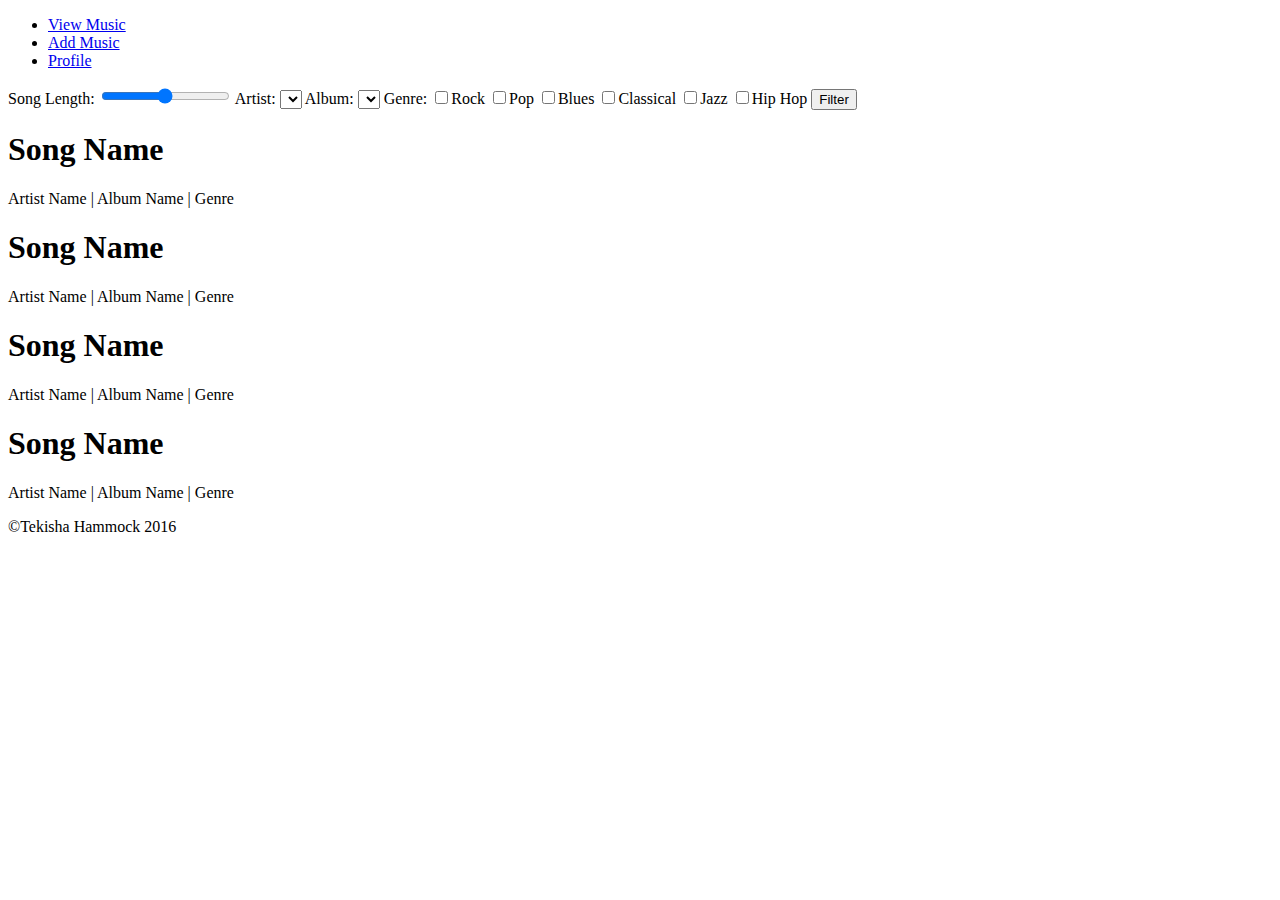
==== html/index.html @ cf37785d "add html frame and relevant files" ====
<!doctype html>

<html lang="en">
<head>
  <meta charset="utf-8">
  <title>Music History</title>
  <link rel="stylesheet" type="text/css" href="css/reset.css">
  <link rel="stylesheet" type="text/css" href="css/style.css">
</head>

<body>
	<header>
    <nav class="top-nav">
      <ul>
        <li><a href="index.html" title="view-music">View Music</a></li>
        <li><a href="add-music.html" title="add-music">Add Music</a></li>
        <li><a href="profile.html" title="profile">Profile</a></li>
      </ul>
    </nav>
  </header>
  <article class="main">
    <section class="left-nav">
      <label for="song-length">Song Length:</label>
      <input type="range" id="song length" name="song-length" min="0" max="360" step="60"></input>
      <label for="artist-select">Artist:</label>
      <select id="artist-select" name="artist">
        <option value=""></option>
        <option value=""></option>
        <option value=""></option>
        <option value=""></option>
        <option value=""></option>
        <option value=""></option>
        <option value=""></option>
        <option value=""></option>
        <option value=""></option>
        <option value=""></option>
      </select>
      <label for="album-select">Album:</label>
      <select id="album-select" name="album">
        <option value=""></option>
        <option value=""></option>
        <option value=""></option>
        <option value=""></option>
        <option value=""></option>
        <option value=""></option>
        <option value=""></option>
        <option value=""></option>
        <option value=""></option>
        <option value=""></option>
      </select>
      <label for="genre-checkbox">Genre:</label>
        <input type="checkbox" name="rock" value="rock">Rock</input>
        <input type="checkbox" name="pop" value="pop">Pop</input>
        <input type="checkbox" name="blues" value="blues">Blues</input>
        <input type="checkbox" name="classical" value="classical">Classical</input>
        <input type="checkbox" name="jazz" value="jazz">Jazz</input>
        <input type="checkbox" name="hip-hop" value="hip-hop">Hip Hop</input>
      <button type="filter">Filter</button>
    </section>
    <section class="main-body">
      <div>
        <h1>Song Name</h1>
        <p>Artist Name  |  Album Name  |  Genre</p>
      </div>
      <div>
        <h1>Song Name</h1>
        <p>Artist Name  |  Album Name  |  Genre</p>
      </div>
      <div>
        <h1>Song Name</h1>
        <p>Artist Name  |  Album Name  |  Genre</p>
      </div>
      <div>
        <h1>Song Name</h1>
        <p>Artist Name  |  Album Name  |  Genre</p>
      </div>
    </section>
  </article>
  <footer>
    <p>&copy;Tekisha Hammock 2016</p>
  </footer>
</body>
</html>
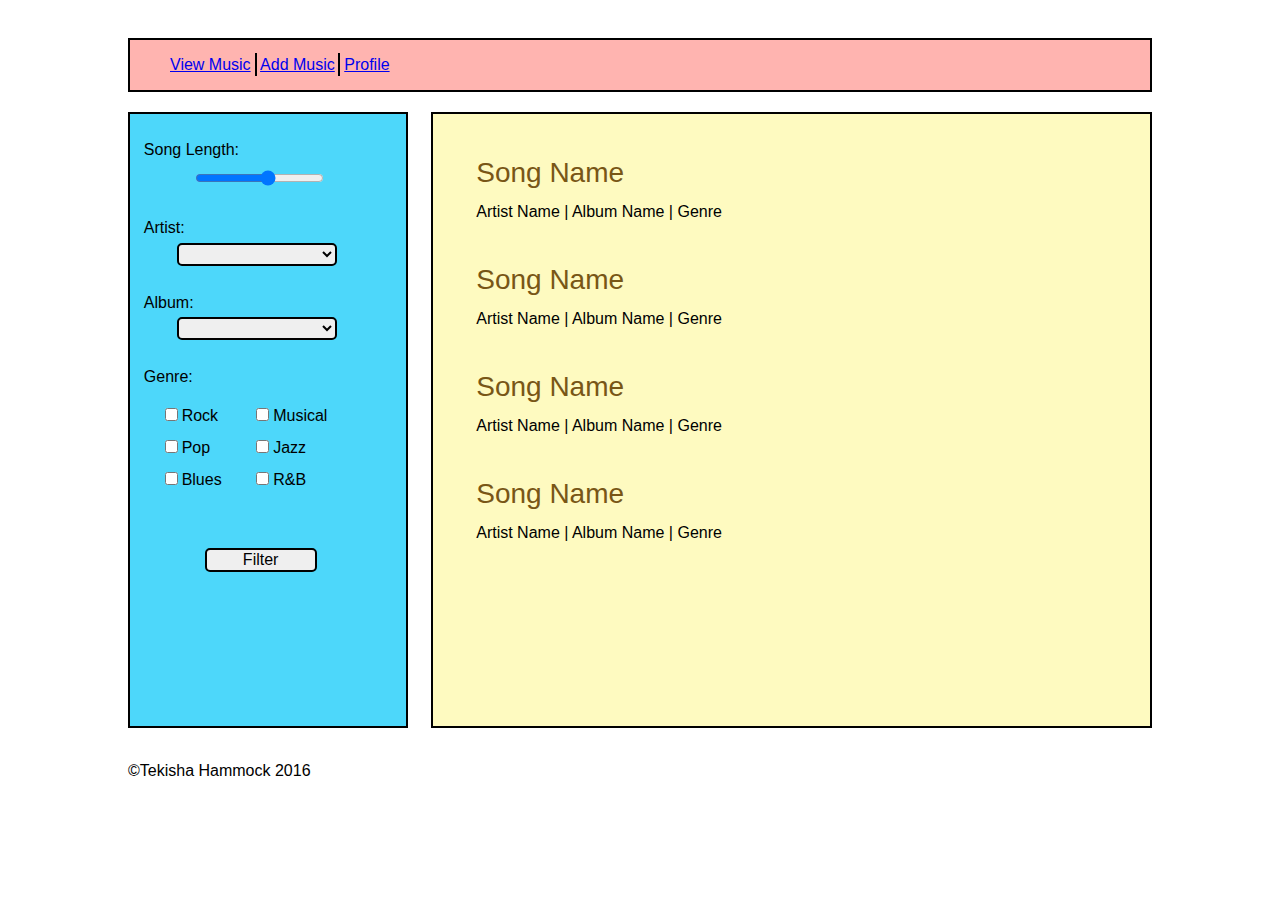
==== commit 9a77717e: "style finished for index.html, finished this section of assignment" ====
--- a/html/index.html
+++ b/html/index.html
@@ -9,6 +9,7 @@
 </head>
 
 <body>
+  <!-- HEADER -->
 	<header>
     <nav class="top-nav">
       <ul>
@@ -18,59 +19,93 @@
       </ul>
     </nav>
   </header>
+  <!-- MAIN -->
   <article class="main">
+  <!-- LEFT-NAV -->
     <section class="left-nav">
-      <label for="song-length">Song Length:</label>
-      <input type="range" id="song length" name="song-length" min="0" max="360" step="60"></input>
-      <label for="artist-select">Artist:</label>
-      <select id="artist-select" name="artist">
-        <option value=""></option>
-        <option value=""></option>
-        <option value=""></option>
-        <option value=""></option>
-        <option value=""></option>
-        <option value=""></option>
-        <option value=""></option>
-        <option value=""></option>
-        <option value=""></option>
-        <option value=""></option>
-      </select>
-      <label for="album-select">Album:</label>
-      <select id="album-select" name="album">
-        <option value=""></option>
-        <option value=""></option>
-        <option value=""></option>
-        <option value=""></option>
-        <option value=""></option>
-        <option value=""></option>
-        <option value=""></option>
-        <option value=""></option>
-        <option value=""></option>
-        <option value=""></option>
-      </select>
-      <label for="genre-checkbox">Genre:</label>
-        <input type="checkbox" name="rock" value="rock">Rock</input>
-        <input type="checkbox" name="pop" value="pop">Pop</input>
-        <input type="checkbox" name="blues" value="blues">Blues</input>
-        <input type="checkbox" name="classical" value="classical">Classical</input>
-        <input type="checkbox" name="jazz" value="jazz">Jazz</input>
-        <input type="checkbox" name="hip-hop" value="hip-hop">Hip Hop</input>
+      <div class="song-length">
+        <!-- SONG LENGTH -->
+        <label for="song-length">Song Length:</label>
+        <input type="range" id="song-length" name="song-length" min="0" max="420" step="60"></input>
+      </div>
+      <div class="artist">
+        <!-- ARTIST SELECT -->
+        <label for="artist-select">Artist:</label>
+        <select id="artist-select" name="artist">
+          <option value=""></option>
+          <option value="andrew-lloyd-webber">Andrew Lloyd Webber</option>
+          <option value="billie-holiday">Billie Holiday</option>
+          <option value="cascada">Cascada</option>
+          <option value="daft-punk">Daft Punk</option>
+          <option value="damn-yankees">Damn Yankees</option>
+          <option value="erykah-badu">Erykah Badu</option>
+          <option value="jonathan-larson">Jonathan Larson</option>}
+          <option value="la-roux">La Roux</option>
+          <option value="lauryn-hill">Lauryn Hill</option>
+          <option value="prince">Prince</option>
+        </select>
+      </div>
+      <div class="album">
+        <!-- ALBUM SELECT -->
+        <label for="album-select">Album:</label>
+        <select id="album-select" name="album">
+          <option value=""></option>
+          <option value="baduizm">Baduizm</option>
+          <option value="billie-holiday-greatest-hits">Billie Holiday - Greatest Hits</option>
+          <option value="damn-yankees">Damn Yankees</option>
+          <option value="everytime-we-touch">Everytime We Touch</option>
+          <option value="la-roux">La Roux</option>
+          <option value="the-miseducation-of-lauryn-hill">the Miseducation of Lauryn Hill</option>
+          <option value="the-phantom-of-the-opera-soundtrack">the Phantom of the Opera - Soundtrack</option>
+          <option value="purple-rain">Purple Rain</option>
+          <option value="random-access-memories">Random Access Memories</option>
+          <option value="rent-the-soundtrack">Rent - Soundtrack</option>
+        </select>
+      </div>
+      <div>
+        <!-- GENRE CHECKBOX -->
+        <label for="genre-checkbox">Genre:</label>
+        <div class="genre">
+          <div class="check-row-1">
+            <label for="rock">
+              <input type="checkbox" id="rock" name="rock" value="rock">Rock</input>
+            </label>
+            <label for="pop">
+              <input type="checkbox" id="pop" name="pop" value="pop">Pop</input>
+            </label>
+            <label for="blues">
+              <input type="checkbox" id="blues" name="blues" value="blues">Blues</input>
+            </label>
+          </div>
+          <div class="check-row-2">
+            <label for="musical">
+              <input type="checkbox" id="musical" name="musical" value="musical">Musical</input>
+            </label>
+            <label for="jazz">
+              <input type="checkbox" id="" name="jazz" value="jazz">Jazz</input>
+            </label>
+            <label for="r-b">
+              <input type="checkbox" id="r-b" name="r-b" value="r-b">R&B</input>
+            </label>
+          </div>
+        </div>
+      </div>
       <button type="filter">Filter</button>
     </section>
     <section class="main-body">
-      <div>
+      <div class="fav-song">
         <h1>Song Name</h1>
         <p>Artist Name  |  Album Name  |  Genre</p>
       </div>
-      <div>
+      <div class="fav-song">
         <h1>Song Name</h1>
         <p>Artist Name  |  Album Name  |  Genre</p>
       </div>
-      <div>
+      <div class="fav-song">
         <h1>Song Name</h1>
         <p>Artist Name  |  Album Name  |  Genre</p>
       </div>
-      <div>
+      <div class="fav-song">
         <h1>Song Name</h1>
         <p>Artist Name  |  Album Name  |  Genre</p>
       </div>
@@ -80,4 +115,4 @@
     <p>&copy;Tekisha Hammock 2016</p>
   </footer>
 </body>
-</html>
+</html>--- a/html/css/style.css
+++ b/html/css/style.css
@@ -0,0 +1,127 @@
+/*===============================
+ CSS STYLESHEET MUSIC HISTORY
+=================================*/
+
+/* TOP-NAV STYLES */
+
+.top-nav {
+	border: 2px solid black;
+	align-self: center;
+	margin: 3% 10% 1.5%;
+	background-color: #FFB4B0;
+}
+
+.top-nav li {
+  display: inline;
+}
+
+.top-nav li:nth-child(2) {
+  border-left: 2px solid black;
+  border-right: 2px solid black;
+  padding: 3px;
+}
+
+/* MAIN ALL STYLES */
+
+.main {
+  margin: 0 10%;
+  height: 68vh;
+ }
+
+ /* LEFT-NAV STYLES */
+
+.left-nav {
+ 	border: 2px solid black;
+ 	background-color: #4DD7FA;
+  display: inline-block;
+  float: left;
+  width: 27%;
+  margin-right: 1.5%;
+  height: 100%;
+}
+
+.left-nav label {
+  display: block;
+  margin: 10% 5% 2%;
+}
+
+#song-length {
+  margin: 2% 23.5%;
+}
+
+#artist-select,
+#album-select {
+  width: 10em;
+  border: 2px solid black;
+  border-radius: 5px;
+  margin: 0 17%;
+}
+
+.genre {
+  display: block;
+  width: 90%;
+  height: 15vh;
+  margin: 5% 0 5% 10%;
+}
+
+.genre input {
+  margin: 0 0.25em 0 0;
+}
+
+.check-row-1 {
+  display: inline-block;
+  width: 35%;
+  height: 100%;
+}
+
+.check-row-2 {
+  display: inline-block;
+  width: 55%;
+  height: 100%;
+}
+
+.check-row-1 label,
+.check-row-2 label {
+  margin: 0;
+  padding: 7px;
+}
+
+button {
+  margin: 0 27%;
+  width: 7em;
+  border: 2px solid black;
+  border-radius: 5px;
+}
+
+/* MAIN BODY STYLES */
+
+.main-body {
+  border: 2px solid black;
+  background-color: #FEFAC0;
+  display: inline-block;
+  float: right;
+  width: 70%;
+  height: 100%;
+}
+
+.fav-song {
+  margin: 6%;
+}
+
+.fav-song h1 {
+  font-weight: 100;
+  font-size: 1.75em;
+  margin: 0.5em 0;
+  color: #785616;
+}
+
+.fav-song p {
+  margin: 0;
+}
+
+/* FOOTTER */
+
+footer {
+  clear: both;
+  margin: 3% 10%;
+}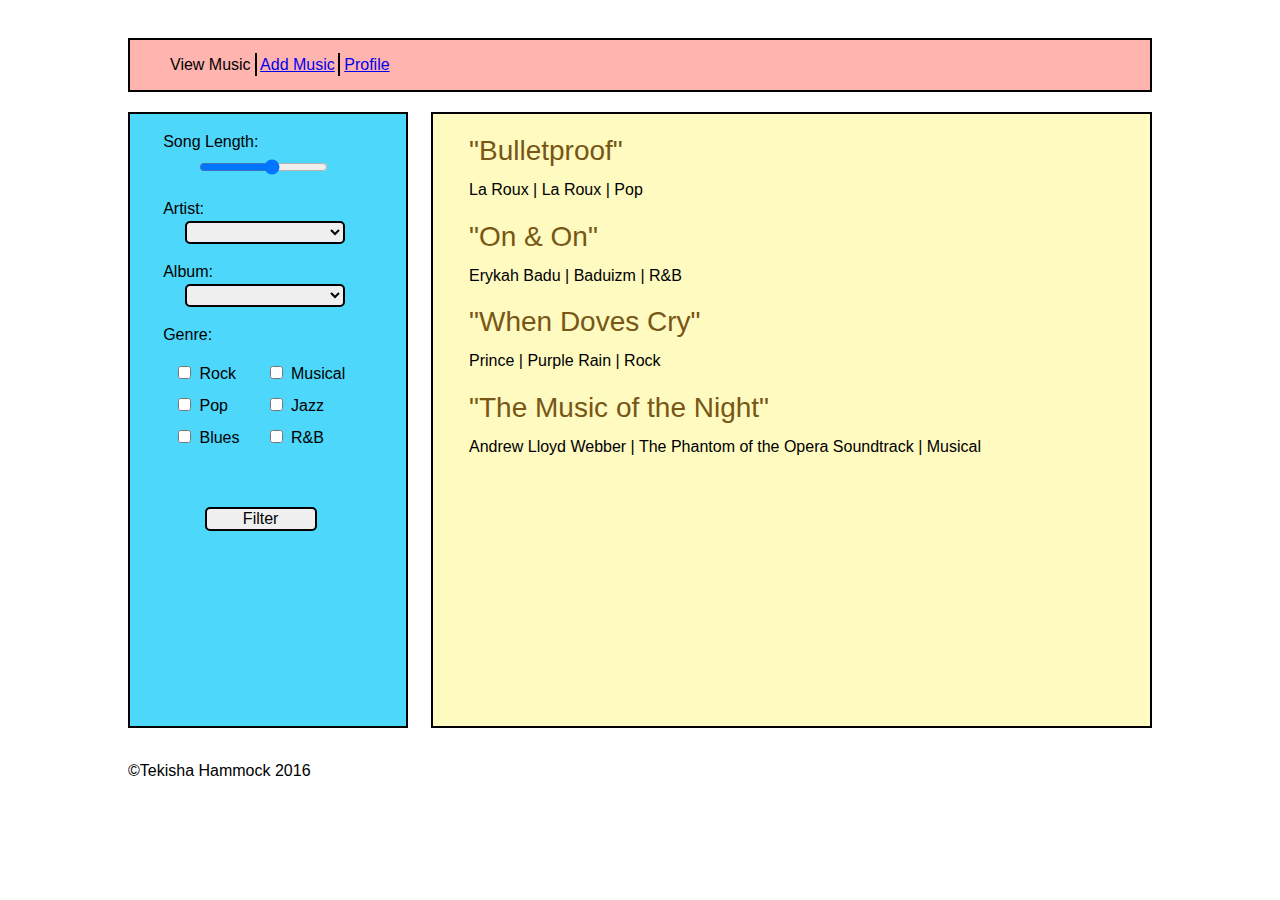
==== commit e29e20dd: "add finishing touches to all pages for this leg of project" ====
--- a/html/index.html
+++ b/html/index.html
@@ -13,7 +13,7 @@
 	<header>
     <nav class="top-nav">
       <ul>
-        <li><a href="index.html" title="view-music">View Music</a></li>
+        <li>View Music</li>
         <li><a href="add-music.html" title="add-music">Add Music</a></li>
         <li><a href="profile.html" title="profile">Profile</a></li>
       </ul>
@@ -94,20 +94,20 @@
     </section>
     <section class="main-body">
       <div class="fav-song">
-        <h1>Song Name</h1>
-        <p>Artist Name  |  Album Name  |  Genre</p>
+        <h1>"Bulletproof"</h1>
+        <p>La Roux | La Roux | Pop</p>
       </div>
       <div class="fav-song">
-        <h1>Song Name</h1>
-        <p>Artist Name  |  Album Name  |  Genre</p>
+        <h1>"On & On"</h1>
+        <p>Erykah Badu | Baduizm | R&B</p>
       </div>
       <div class="fav-song">
-        <h1>Song Name</h1>
-        <p>Artist Name  |  Album Name  |  Genre</p>
+        <h1>"When Doves Cry"</h1>
+        <p>Prince | Purple Rain | Rock</p>
       </div>
       <div class="fav-song">
-        <h1>Song Name</h1>
-        <p>Artist Name  |  Album Name  |  Genre</p>
+        <h1>"The Music of the Night"</h1>
+        <p>Andrew Lloyd Webber | The Phantom of the Opera Soundtrack | Musical</p>
       </div>
     </section>
   </article>
--- a/html/css/style.css
+++ b/html/css/style.css
@@ -1,5 +1,5 @@
 /*===============================
- CSS STYLESHEET MUSIC HISTORY
+  CSS STYLESHEET MUSIC HISTORY
 =================================*/
 
 /* TOP-NAV STYLES */
@@ -19,6 +19,15 @@
   border-left: 2px solid black;
   border-right: 2px solid black;
   padding: 3px;
+}
+
+.top-nav a:hover {
+  text-decoration: none;
+}
+
+.top-nav a:selection {
+  text-decoration: none;
+  color: #000;
 }
 
 /* MAIN ALL STYLES */
@@ -42,11 +51,11 @@
 
 .left-nav label {
   display: block;
-  margin: 10% 5% 2%;
+  margin: 7% 12% 1%;
 }
 
 #song-length {
-  margin: 2% 23.5%;
+  margin: 2% 25%;
 }
 
 #artist-select,
@@ -54,18 +63,18 @@
   width: 10em;
   border: 2px solid black;
   border-radius: 5px;
-  margin: 0 17%;
+  margin: 0 20%;
 }
 
 .genre {
   display: block;
   width: 90%;
   height: 15vh;
-  margin: 5% 0 5% 10%;
+  margin: 5% 0 5% 15%;
 }
 
 .genre input {
-  margin: 0 0.25em 0 0;
+  margin: 0 0.5em 0 0;
 }
 
 .check-row-1 {
@@ -105,7 +114,7 @@
 }
 
 .fav-song {
-  margin: 6%;
+  margin: 3% 5%;
 }
 
 .fav-song h1 {
